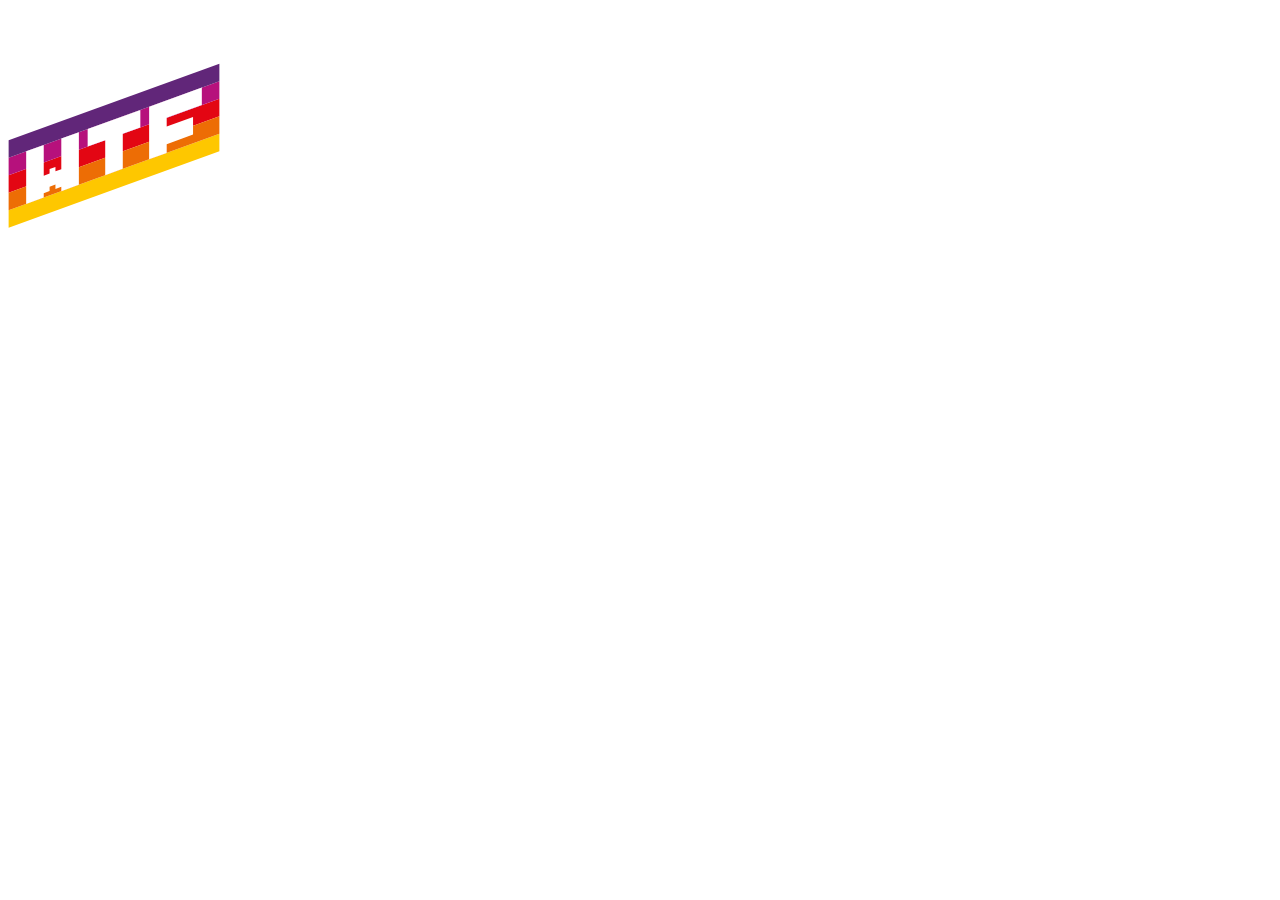
==== src/pages/index.html @ 0b9ddd9e "Initial commit" ====
<!DOCTYPE html>
<html lang="en">
  <head>
    <meta charset="UTF-8" />
    <meta name="viewport" content="width=device-width, initial-scale=1.0" />
    <title>WTF: Webpack starter kit</title>
    <meta name="description" content="Your project description" />
    <!-- Title -->
    <meta property="og:title" content="" />
    <!-- OPTIONAL description. 2-4 sentences. -->
    <meta property="og:description" content="" />
    <!-- full url with http(s) ie. https://maciejkorsan.github.io/my-repo/ -->
    <meta property="og:url" content="" />
    <!-- full url to the image with http(s) ie. https://maciejkorsan.github.io/my-repo/assets/img/fb.png. Facebook suggests at least 1200 x 630. -->
    <meta
      property="og:image"
      content="https://maciejkorsan.com/wtf-gulp-starter/assets/img/cover.png"
    />

    <!-- uncomment the line below to enable PWA  -->
    <!-- <link rel="manifest" href="manifest.json" /> -->

    <link
      rel="apple-touch-icon"
      sizes="180x180"
      href="pwa/apple-icon-180.png"
    />
    <link
      rel="apple-touch-icon"
      sizes="167x167"
      href="pwa/apple-icon-167.png"
    />
    <link
      rel="apple-touch-icon"
      sizes="152x152"
      href="pwa/apple-icon-152.png"
    />
    <link
      rel="apple-touch-icon"
      sizes="120x120"
      href="pwa/apple-icon-120.png"
    />

    <meta name="apple-mobile-web-app-capable" content="yes" />

    <link
      rel="apple-touch-startup-image"
      href="pwa/apple-splash-2048-2732.png"
      media="(device-width: 1024px) and (device-height: 1366px) and (-webkit-device-pixel-ratio: 2) and (orientation: portrait)"
    />
    <link
      rel="apple-touch-startup-image"
      href="pwa/apple-splash-2732-2048.png"
      media="(device-width: 1024px) and (device-height: 1366px) and (-webkit-device-pixel-ratio: 2) and (orientation: landscape)"
    />
    <link
      rel="apple-touch-startup-image"
      href="pwa/apple-splash-1668-2388.png"
      media="(device-width: 834px) and (device-height: 1194px) and (-webkit-device-pixel-ratio: 2) and (orientation: portrait)"
    />
    <link
      rel="apple-touch-startup-image"
      href="pwa/apple-splash-2388-1668.png"
      media="(device-width: 834px) and (device-height: 1194px) and (-webkit-device-pixel-ratio: 2) and (orientation: landscape)"
    />
    <link
      rel="apple-touch-startup-image"
      href="pwa/apple-splash-1668-2224.png"
      media="(device-width: 834px) and (device-height: 1112px) and (-webkit-device-pixel-ratio: 2) and (orientation: portrait)"
    />
    <link
      rel="apple-touch-startup-image"
      href="pwa/apple-splash-2224-1668.png"
      media="(device-width: 834px) and (device-height: 1112px) and (-webkit-device-pixel-ratio: 2) and (orientation: landscape)"
    />
    <link
      rel="apple-touch-startup-image"
      href="pwa/apple-splash-1536-2048.png"
      media="(device-width: 768px) and (device-height: 1024px) and (-webkit-device-pixel-ratio: 2) and (orientation: portrait)"
    />
    <link
      rel="apple-touch-startup-image"
      href="pwa/apple-splash-2048-1536.png"
      media="(device-width: 768px) and (device-height: 1024px) and (-webkit-device-pixel-ratio: 2) and (orientation: landscape)"
    />
    <link
      rel="apple-touch-startup-image"
      href="pwa/apple-splash-1242-2688.png"
      media="(device-width: 414px) and (device-height: 896px) and (-webkit-device-pixel-ratio: 3) and (orientation: portrait)"
    />
    <link
      rel="apple-touch-startup-image"
      href="pwa/apple-splash-2688-1242.png"
      media="(device-width: 414px) and (device-height: 896px) and (-webkit-device-pixel-ratio: 3) and (orientation: landscape)"
    />
    <link
      rel="apple-touch-startup-image"
      href="pwa/apple-splash-1125-2436.png"
      media="(device-width: 375px) and (device-height: 812px) and (-webkit-device-pixel-ratio: 3) and (orientation: portrait)"
    />
    <link
      rel="apple-touch-startup-image"
      href="pwa/apple-splash-2436-1125.png"
      media="(device-width: 375px) and (device-height: 812px) and (-webkit-device-pixel-ratio: 3) and (orientation: landscape)"
    />
    <link
      rel="apple-touch-startup-image"
      href="pwa/apple-splash-828-1792.png"
      media="(device-width: 414px) and (device-height: 896px) and (-webkit-device-pixel-ratio: 2) and (orientation: portrait)"
    />
    <link
      rel="apple-touch-startup-image"
      href="pwa/apple-splash-1792-828.png"
      media="(device-width: 414px) and (device-height: 896px) and (-webkit-device-pixel-ratio: 2) and (orientation: landscape)"
    />
    <link
      rel="apple-touch-startup-image"
      href="pwa/apple-splash-1242-2208.png"
      media="(device-width: 414px) and (device-height: 736px) and (-webkit-device-pixel-ratio: 3) and (orientation: portrait)"
    />
    <link
      rel="apple-touch-startup-image"
      href="pwa/apple-splash-2208-1242.png"
      media="(device-width: 414px) and (device-height: 736px) and (-webkit-device-pixel-ratio: 3) and (orientation: landscape)"
    />
    <link
      rel="apple-touch-startup-image"
      href="pwa/apple-splash-750-1334.png"
      media="(device-width: 375px) and (device-height: 667px) and (-webkit-device-pixel-ratio: 2) and (orientation: portrait)"
    />
    <link
      rel="apple-touch-startup-image"
      href="pwa/apple-splash-1334-750.png"
      media="(device-width: 375px) and (device-height: 667px) and (-webkit-device-pixel-ratio: 2) and (orientation: landscape)"
    />
    <link
      rel="apple-touch-startup-image"
      href="pwa/apple-splash-640-1136.png"
      media="(device-width: 320px) and (device-height: 568px) and (-webkit-device-pixel-ratio: 2) and (orientation: portrait)"
    />
    <link
      rel="apple-touch-startup-image"
      href="pwa/apple-splash-1136-640.png"
      media="(device-width: 320px) and (device-height: 568px) and (-webkit-device-pixel-ratio: 2) and (orientation: landscape)"
    />
  </head>
  <body>
    <div class="hello">
      <img class="hello__logo" src="../assets/img/logo.svg" alt="WTF " />
      <span class="hello__circles"></span>
    </div>
  </body>
</html>
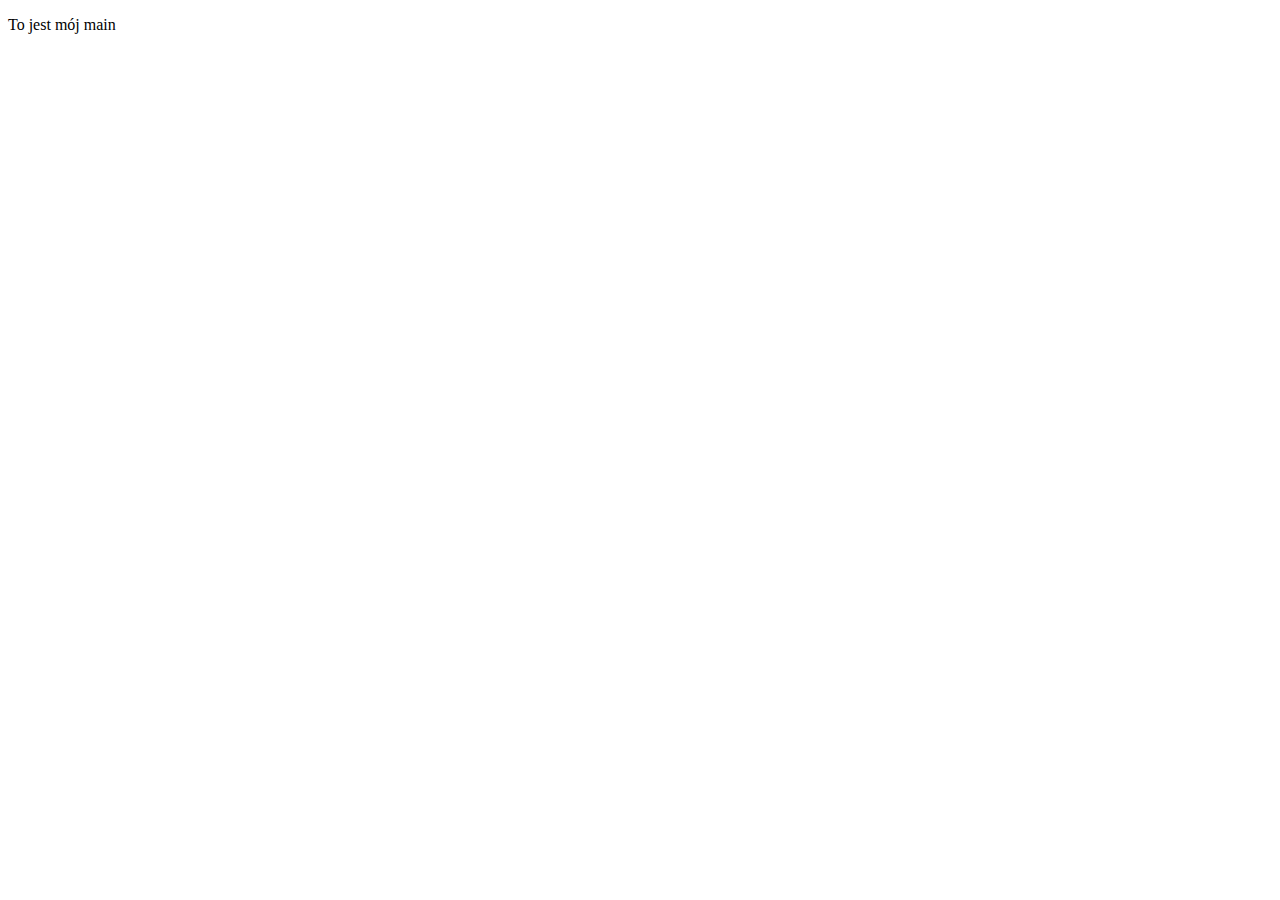
==== commit da5d0662: "page backbone" ====
--- a/src/pages/index.html
+++ b/src/pages/index.html
@@ -145,9 +145,8 @@
     />
   </head>
   <body>
-    <div class="hello">
-      <img class="hello__logo" src="../assets/img/logo.svg" alt="WTF " />
-      <span class="hello__circles"></span>
-    </div>
+    <main>
+      <p>To jest mój main</p>
+    </main>
   </body>
 </html>
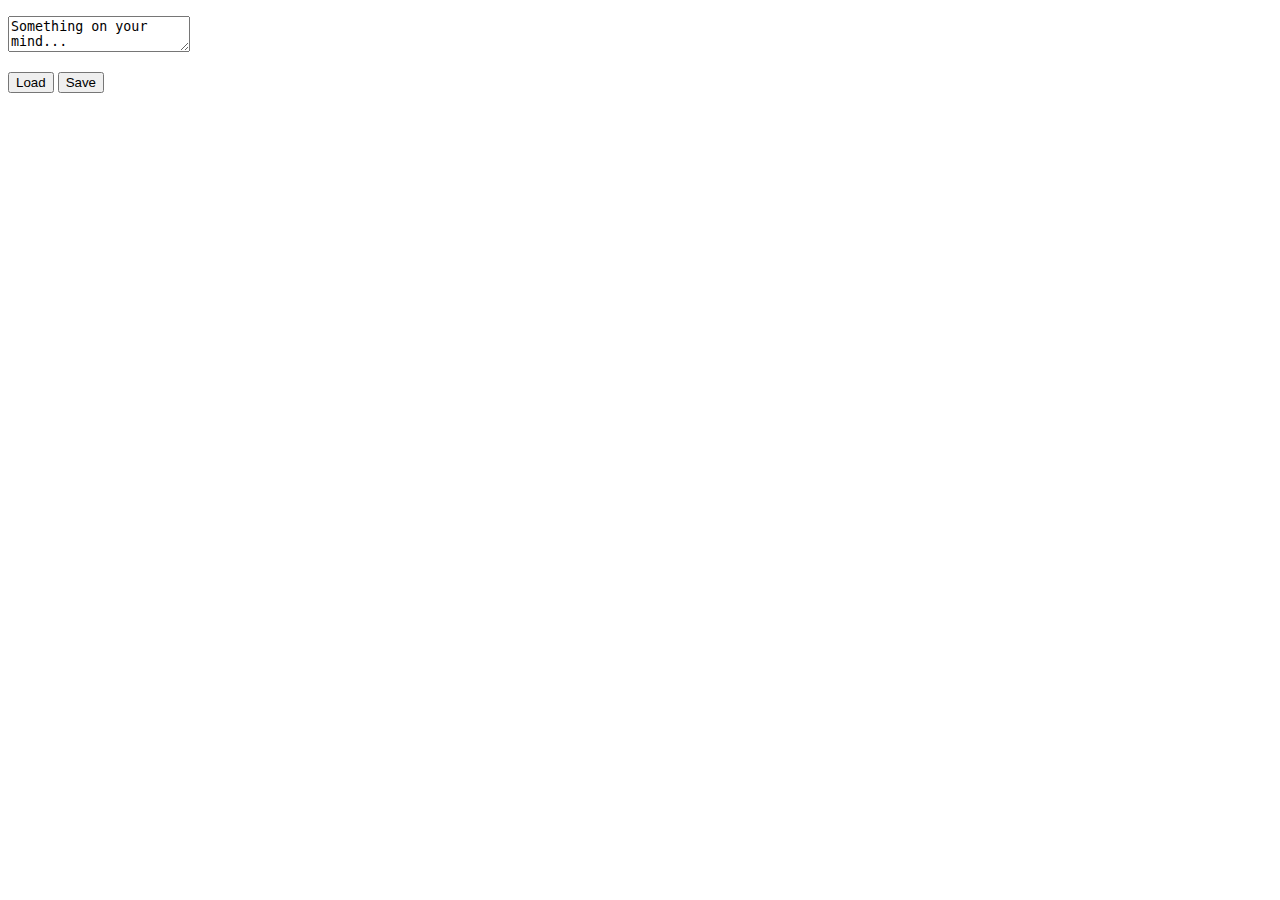
==== commit 1cdb3c1f: "HTML done" ====
--- a/src/pages/index.html
+++ b/src/pages/index.html
@@ -146,7 +146,13 @@
   </head>
   <body>
     <main>
-      <p>To jest mój main</p>
+      <form class>
+        <p>
+          <textarea class="notepad" name="notepad" id="notepad" aria-label="textarea for your notes">Something on your mind...</textarea>
+        </p>
+        <button class="btn-load" type="button">Load</button>
+        <button class="btn-save" type="button">Save</button>
+      </form>
     </main>
   </body>
 </html>
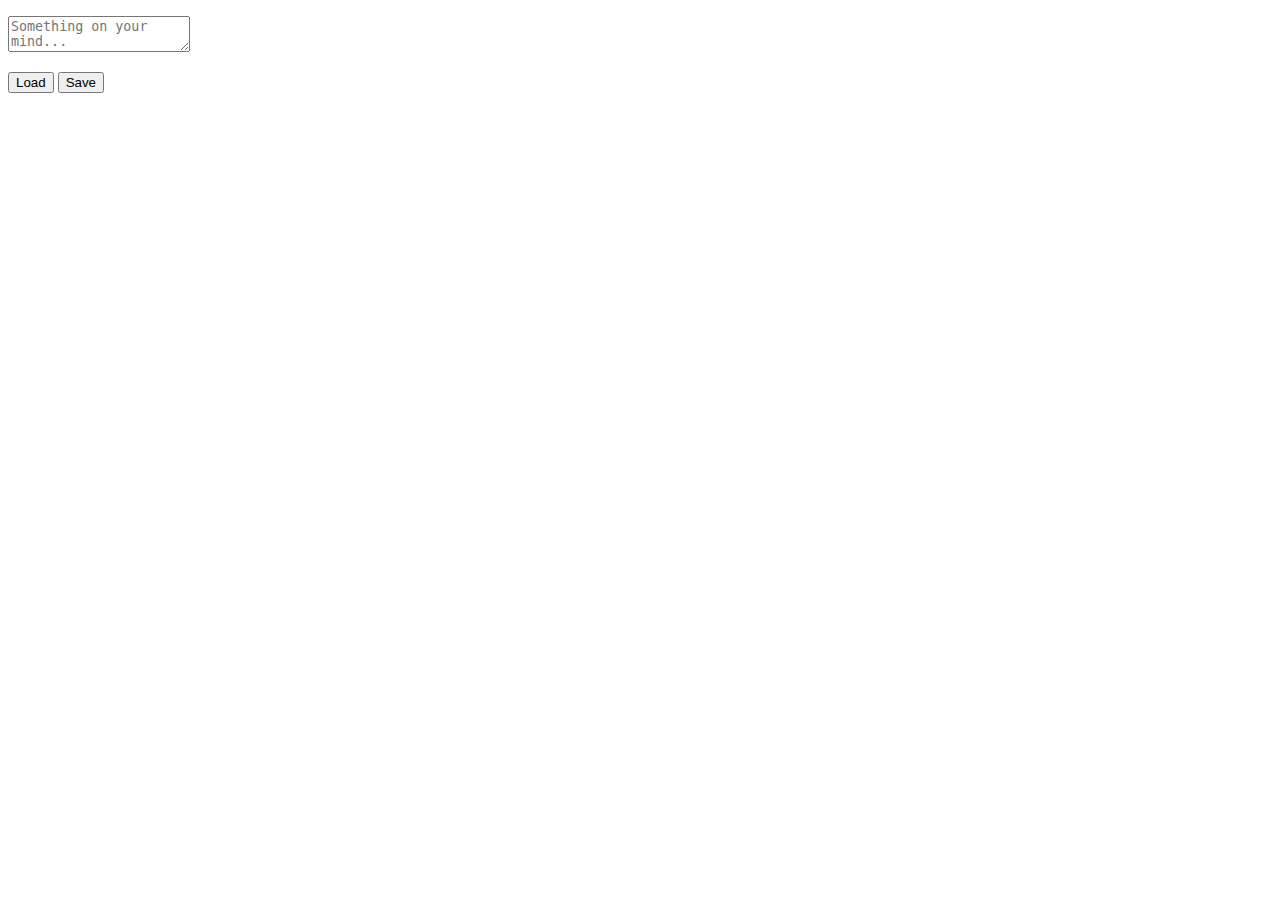
==== commit 20ae37cb: "redesign after checking solution" ====
--- a/src/pages/index.html
+++ b/src/pages/index.html
@@ -1,158 +1,85 @@
 <!DOCTYPE html>
 <html lang="en">
-  <head>
-    <meta charset="UTF-8" />
-    <meta name="viewport" content="width=device-width, initial-scale=1.0" />
-    <title>WTF: Webpack starter kit</title>
-    <meta name="description" content="Your project description" />
-    <!-- Title -->
-    <meta property="og:title" content="" />
-    <!-- OPTIONAL description. 2-4 sentences. -->
-    <meta property="og:description" content="" />
-    <!-- full url with http(s) ie. https://maciejkorsan.github.io/my-repo/ -->
-    <meta property="og:url" content="" />
-    <!-- full url to the image with http(s) ie. https://maciejkorsan.github.io/my-repo/assets/img/fb.png. Facebook suggests at least 1200 x 630. -->
-    <meta
-      property="og:image"
-      content="https://maciejkorsan.com/wtf-gulp-starter/assets/img/cover.png"
-    />
 
-    <!-- uncomment the line below to enable PWA  -->
-    <!-- <link rel="manifest" href="manifest.json" /> -->
+<head>
+  <meta charset="UTF-8" />
+  <meta name="viewport" content="width=device-width, initial-scale=1.0" />
+  <title>WTF: Webpack starter kit</title>
+  <meta name="description" content="Your project description" />
+  <!-- Title -->
+  <meta property="og:title" content="" />
+  <!-- OPTIONAL description. 2-4 sentences. -->
+  <meta property="og:description" content="" />
+  <!-- full url with http(s) ie. https://maciejkorsan.github.io/my-repo/ -->
+  <meta property="og:url" content="" />
+  <!-- full url to the image with http(s) ie. https://maciejkorsan.github.io/my-repo/assets/img/fb.png. Facebook suggests at least 1200 x 630. -->
+  <meta property="og:image" content="https://maciejkorsan.com/wtf-gulp-starter/assets/img/cover.png" />
 
-    <link
-      rel="apple-touch-icon"
-      sizes="180x180"
-      href="pwa/apple-icon-180.png"
-    />
-    <link
-      rel="apple-touch-icon"
-      sizes="167x167"
-      href="pwa/apple-icon-167.png"
-    />
-    <link
-      rel="apple-touch-icon"
-      sizes="152x152"
-      href="pwa/apple-icon-152.png"
-    />
-    <link
-      rel="apple-touch-icon"
-      sizes="120x120"
-      href="pwa/apple-icon-120.png"
-    />
+  <!-- uncomment the line below to enable PWA  -->
+  <!-- <link rel="manifest" href="manifest.json" /> -->
 
-    <meta name="apple-mobile-web-app-capable" content="yes" />
+  <link rel="apple-touch-icon" sizes="180x180" href="pwa/apple-icon-180.png" />
+  <link rel="apple-touch-icon" sizes="167x167" href="pwa/apple-icon-167.png" />
+  <link rel="apple-touch-icon" sizes="152x152" href="pwa/apple-icon-152.png" />
+  <link rel="apple-touch-icon" sizes="120x120" href="pwa/apple-icon-120.png" />
 
-    <link
-      rel="apple-touch-startup-image"
-      href="pwa/apple-splash-2048-2732.png"
-      media="(device-width: 1024px) and (device-height: 1366px) and (-webkit-device-pixel-ratio: 2) and (orientation: portrait)"
-    />
-    <link
-      rel="apple-touch-startup-image"
-      href="pwa/apple-splash-2732-2048.png"
-      media="(device-width: 1024px) and (device-height: 1366px) and (-webkit-device-pixel-ratio: 2) and (orientation: landscape)"
-    />
-    <link
-      rel="apple-touch-startup-image"
-      href="pwa/apple-splash-1668-2388.png"
-      media="(device-width: 834px) and (device-height: 1194px) and (-webkit-device-pixel-ratio: 2) and (orientation: portrait)"
-    />
-    <link
-      rel="apple-touch-startup-image"
-      href="pwa/apple-splash-2388-1668.png"
-      media="(device-width: 834px) and (device-height: 1194px) and (-webkit-device-pixel-ratio: 2) and (orientation: landscape)"
-    />
-    <link
-      rel="apple-touch-startup-image"
-      href="pwa/apple-splash-1668-2224.png"
-      media="(device-width: 834px) and (device-height: 1112px) and (-webkit-device-pixel-ratio: 2) and (orientation: portrait)"
-    />
-    <link
-      rel="apple-touch-startup-image"
-      href="pwa/apple-splash-2224-1668.png"
-      media="(device-width: 834px) and (device-height: 1112px) and (-webkit-device-pixel-ratio: 2) and (orientation: landscape)"
-    />
-    <link
-      rel="apple-touch-startup-image"
-      href="pwa/apple-splash-1536-2048.png"
-      media="(device-width: 768px) and (device-height: 1024px) and (-webkit-device-pixel-ratio: 2) and (orientation: portrait)"
-    />
-    <link
-      rel="apple-touch-startup-image"
-      href="pwa/apple-splash-2048-1536.png"
-      media="(device-width: 768px) and (device-height: 1024px) and (-webkit-device-pixel-ratio: 2) and (orientation: landscape)"
-    />
-    <link
-      rel="apple-touch-startup-image"
-      href="pwa/apple-splash-1242-2688.png"
-      media="(device-width: 414px) and (device-height: 896px) and (-webkit-device-pixel-ratio: 3) and (orientation: portrait)"
-    />
-    <link
-      rel="apple-touch-startup-image"
-      href="pwa/apple-splash-2688-1242.png"
-      media="(device-width: 414px) and (device-height: 896px) and (-webkit-device-pixel-ratio: 3) and (orientation: landscape)"
-    />
-    <link
-      rel="apple-touch-startup-image"
-      href="pwa/apple-splash-1125-2436.png"
-      media="(device-width: 375px) and (device-height: 812px) and (-webkit-device-pixel-ratio: 3) and (orientation: portrait)"
-    />
-    <link
-      rel="apple-touch-startup-image"
-      href="pwa/apple-splash-2436-1125.png"
-      media="(device-width: 375px) and (device-height: 812px) and (-webkit-device-pixel-ratio: 3) and (orientation: landscape)"
-    />
-    <link
-      rel="apple-touch-startup-image"
-      href="pwa/apple-splash-828-1792.png"
-      media="(device-width: 414px) and (device-height: 896px) and (-webkit-device-pixel-ratio: 2) and (orientation: portrait)"
-    />
-    <link
-      rel="apple-touch-startup-image"
-      href="pwa/apple-splash-1792-828.png"
-      media="(device-width: 414px) and (device-height: 896px) and (-webkit-device-pixel-ratio: 2) and (orientation: landscape)"
-    />
-    <link
-      rel="apple-touch-startup-image"
-      href="pwa/apple-splash-1242-2208.png"
-      media="(device-width: 414px) and (device-height: 736px) and (-webkit-device-pixel-ratio: 3) and (orientation: portrait)"
-    />
-    <link
-      rel="apple-touch-startup-image"
-      href="pwa/apple-splash-2208-1242.png"
-      media="(device-width: 414px) and (device-height: 736px) and (-webkit-device-pixel-ratio: 3) and (orientation: landscape)"
-    />
-    <link
-      rel="apple-touch-startup-image"
-      href="pwa/apple-splash-750-1334.png"
-      media="(device-width: 375px) and (device-height: 667px) and (-webkit-device-pixel-ratio: 2) and (orientation: portrait)"
-    />
-    <link
-      rel="apple-touch-startup-image"
-      href="pwa/apple-splash-1334-750.png"
-      media="(device-width: 375px) and (device-height: 667px) and (-webkit-device-pixel-ratio: 2) and (orientation: landscape)"
-    />
-    <link
-      rel="apple-touch-startup-image"
-      href="pwa/apple-splash-640-1136.png"
-      media="(device-width: 320px) and (device-height: 568px) and (-webkit-device-pixel-ratio: 2) and (orientation: portrait)"
-    />
-    <link
-      rel="apple-touch-startup-image"
-      href="pwa/apple-splash-1136-640.png"
-      media="(device-width: 320px) and (device-height: 568px) and (-webkit-device-pixel-ratio: 2) and (orientation: landscape)"
-    />
-  </head>
-  <body>
-    <main>
-      <form class>
-        <p>
-          <textarea class="notepad" name="notepad" id="notepad" aria-label="textarea for your notes">Something on your mind...</textarea>
-        </p>
-        <button class="btn-load" type="button">Load</button>
-        <button class="btn-save" type="button">Save</button>
-      </form>
-    </main>
-  </body>
-</html>
+  <meta name="apple-mobile-web-app-capable" content="yes" />
+
+  <link rel="apple-touch-startup-image" href="pwa/apple-splash-2048-2732.png"
+    media="(device-width: 1024px) and (device-height: 1366px) and (-webkit-device-pixel-ratio: 2) and (orientation: portrait)" />
+  <link rel="apple-touch-startup-image" href="pwa/apple-splash-2732-2048.png"
+    media="(device-width: 1024px) and (device-height: 1366px) and (-webkit-device-pixel-ratio: 2) and (orientation: landscape)" />
+  <link rel="apple-touch-startup-image" href="pwa/apple-splash-1668-2388.png"
+    media="(device-width: 834px) and (device-height: 1194px) and (-webkit-device-pixel-ratio: 2) and (orientation: portrait)" />
+  <link rel="apple-touch-startup-image" href="pwa/apple-splash-2388-1668.png"
+    media="(device-width: 834px) and (device-height: 1194px) and (-webkit-device-pixel-ratio: 2) and (orientation: landscape)" />
+  <link rel="apple-touch-startup-image" href="pwa/apple-splash-1668-2224.png"
+    media="(device-width: 834px) and (device-height: 1112px) and (-webkit-device-pixel-ratio: 2) and (orientation: portrait)" />
+  <link rel="apple-touch-startup-image" href="pwa/apple-splash-2224-1668.png"
+    media="(device-width: 834px) and (device-height: 1112px) and (-webkit-device-pixel-ratio: 2) and (orientation: landscape)" />
+  <link rel="apple-touch-startup-image" href="pwa/apple-splash-1536-2048.png"
+    media="(device-width: 768px) and (device-height: 1024px) and (-webkit-device-pixel-ratio: 2) and (orientation: portrait)" />
+  <link rel="apple-touch-startup-image" href="pwa/apple-splash-2048-1536.png"
+    media="(device-width: 768px) and (device-height: 1024px) and (-webkit-device-pixel-ratio: 2) and (orientation: landscape)" />
+  <link rel="apple-touch-startup-image" href="pwa/apple-splash-1242-2688.png"
+    media="(device-width: 414px) and (device-height: 896px) and (-webkit-device-pixel-ratio: 3) and (orientation: portrait)" />
+  <link rel="apple-touch-startup-image" href="pwa/apple-splash-2688-1242.png"
+    media="(device-width: 414px) and (device-height: 896px) and (-webkit-device-pixel-ratio: 3) and (orientation: landscape)" />
+  <link rel="apple-touch-startup-image" href="pwa/apple-splash-1125-2436.png"
+    media="(device-width: 375px) and (device-height: 812px) and (-webkit-device-pixel-ratio: 3) and (orientation: portrait)" />
+  <link rel="apple-touch-startup-image" href="pwa/apple-splash-2436-1125.png"
+    media="(device-width: 375px) and (device-height: 812px) and (-webkit-device-pixel-ratio: 3) and (orientation: landscape)" />
+  <link rel="apple-touch-startup-image" href="pwa/apple-splash-828-1792.png"
+    media="(device-width: 414px) and (device-height: 896px) and (-webkit-device-pixel-ratio: 2) and (orientation: portrait)" />
+  <link rel="apple-touch-startup-image" href="pwa/apple-splash-1792-828.png"
+    media="(device-width: 414px) and (device-height: 896px) and (-webkit-device-pixel-ratio: 2) and (orientation: landscape)" />
+  <link rel="apple-touch-startup-image" href="pwa/apple-splash-1242-2208.png"
+    media="(device-width: 414px) and (device-height: 736px) and (-webkit-device-pixel-ratio: 3) and (orientation: portrait)" />
+  <link rel="apple-touch-startup-image" href="pwa/apple-splash-2208-1242.png"
+    media="(device-width: 414px) and (device-height: 736px) and (-webkit-device-pixel-ratio: 3) and (orientation: landscape)" />
+  <link rel="apple-touch-startup-image" href="pwa/apple-splash-750-1334.png"
+    media="(device-width: 375px) and (device-height: 667px) and (-webkit-device-pixel-ratio: 2) and (orientation: portrait)" />
+  <link rel="apple-touch-startup-image" href="pwa/apple-splash-1334-750.png"
+    media="(device-width: 375px) and (device-height: 667px) and (-webkit-device-pixel-ratio: 2) and (orientation: landscape)" />
+  <link rel="apple-touch-startup-image" href="pwa/apple-splash-640-1136.png"
+    media="(device-width: 320px) and (device-height: 568px) and (-webkit-device-pixel-ratio: 2) and (orientation: portrait)" />
+  <link rel="apple-touch-startup-image" href="pwa/apple-splash-1136-640.png"
+    media="(device-width: 320px) and (device-height: 568px) and (-webkit-device-pixel-ratio: 2) and (orientation: landscape)" />
+</head>
+
+<body>
+  <main class="main">
+    <form>
+      <p class="notepad">
+        <textarea class="notepad__text notepad--js" name="notepad" id="notepad"
+          aria-label="textarea for your notes" placeholder="Something on your mind..."></textarea>
+      </p>
+      <div class="notepad__commands">
+        <button class="notepad__btn-load load--js" type="button">Load</button>
+        <button class="notepad__btn-save save--js" type="button">Save</button>
+      </div>
+    </form>
+  </main>
+</body>
+
+</html>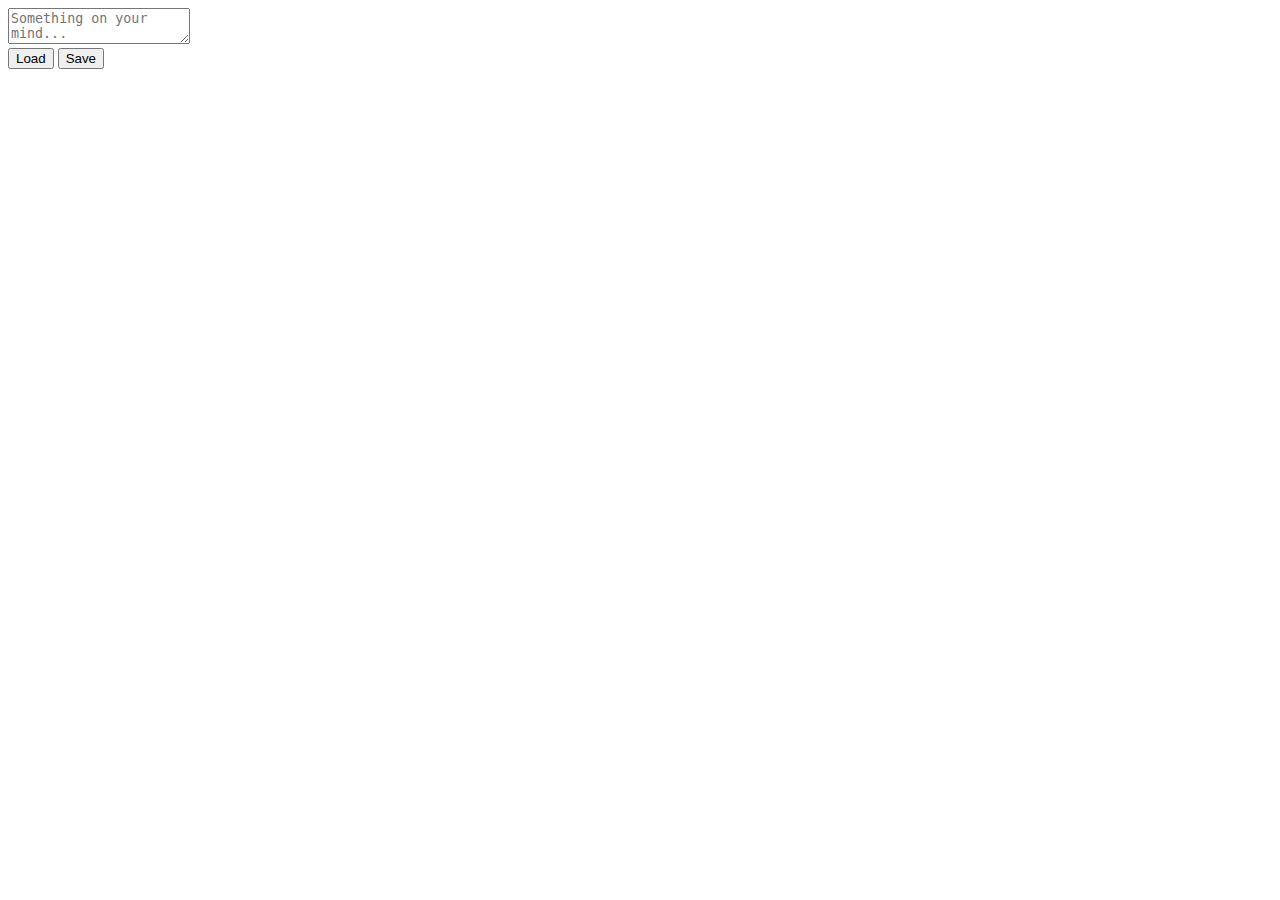
==== commit da2358d1: "html correction - textarea without <p>" ====
--- a/src/pages/index.html
+++ b/src/pages/index.html
@@ -69,11 +69,11 @@
 
 <body>
   <main class="main">
-    <form>
-      <p class="notepad">
-        <textarea class="notepad__text notepad--js" name="notepad" id="notepad"
-          aria-label="textarea for your notes" placeholder="Something on your mind..."></textarea>
-      </p>
+    <form class="notepad">
+      
+        <textarea class="notepad__text notepad--js" name="notepad" id="notepad" aria-label="textarea for your notes"
+          placeholder="Something on your mind..."></textarea>
+      
       <div class="notepad__commands">
         <button class="notepad__btn-load load--js" type="button">Load</button>
         <button class="notepad__btn-save save--js" type="button">Save</button>
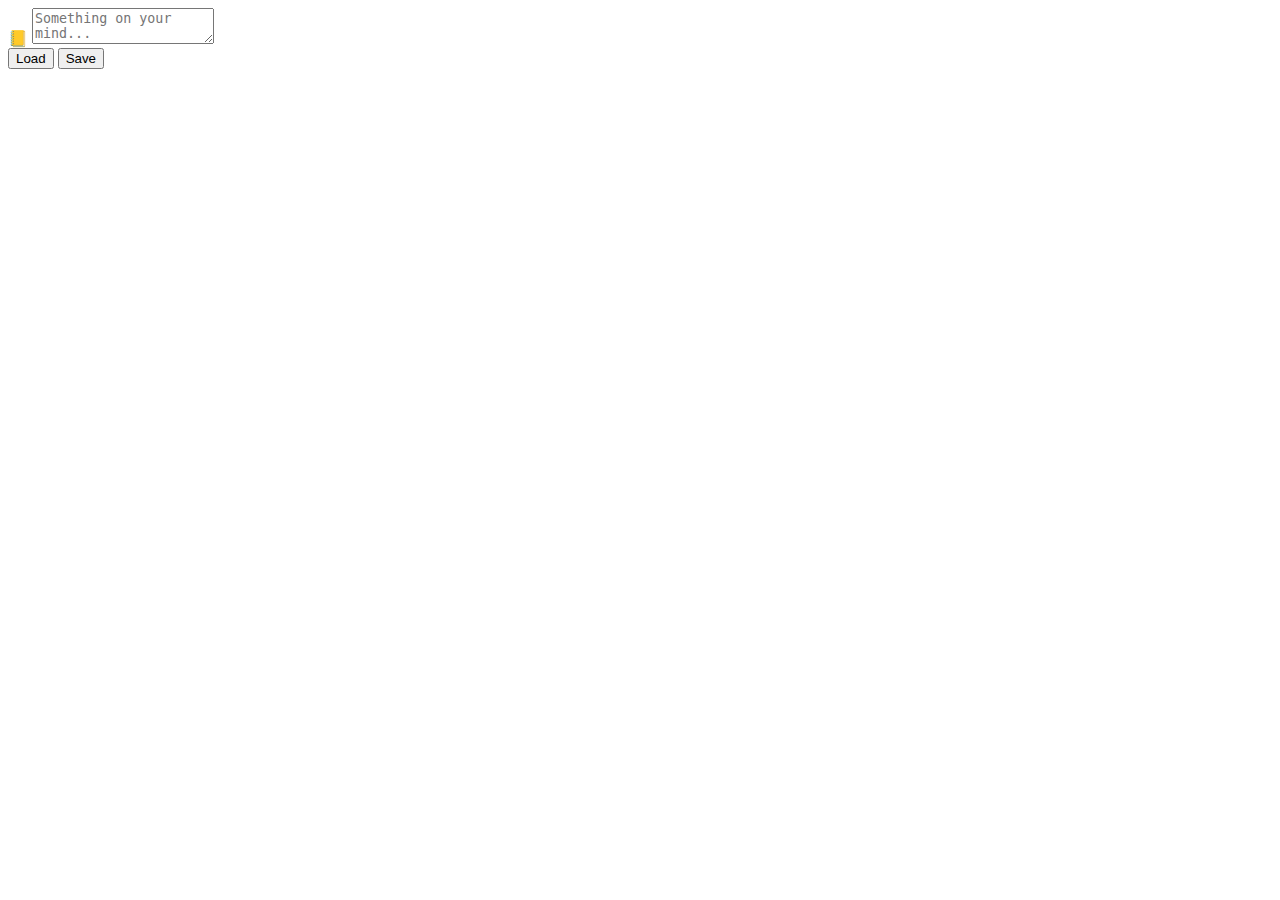
==== commit cff999de: "feat(animation): notebook slider on top" ====
--- a/src/pages/index.html
+++ b/src/pages/index.html
@@ -70,10 +70,10 @@
 <body>
   <main class="main">
     <form class="notepad">
-      
-        <textarea class="notepad__text notepad--js" name="notepad" id="notepad" aria-label="textarea for your notes"
-          placeholder="Something on your mind..."></textarea>
-      
+      <span class="slider">📒</span>
+      <textarea class="notepad__text notepad--js" name="notepad" id="notepad" aria-label="textarea for your notes"
+        placeholder="Something on your mind..."></textarea>
+
       <div class="notepad__commands">
         <button class="notepad__btn-load load--js" type="button">Load</button>
         <button class="notepad__btn-save save--js" type="button">Save</button>
